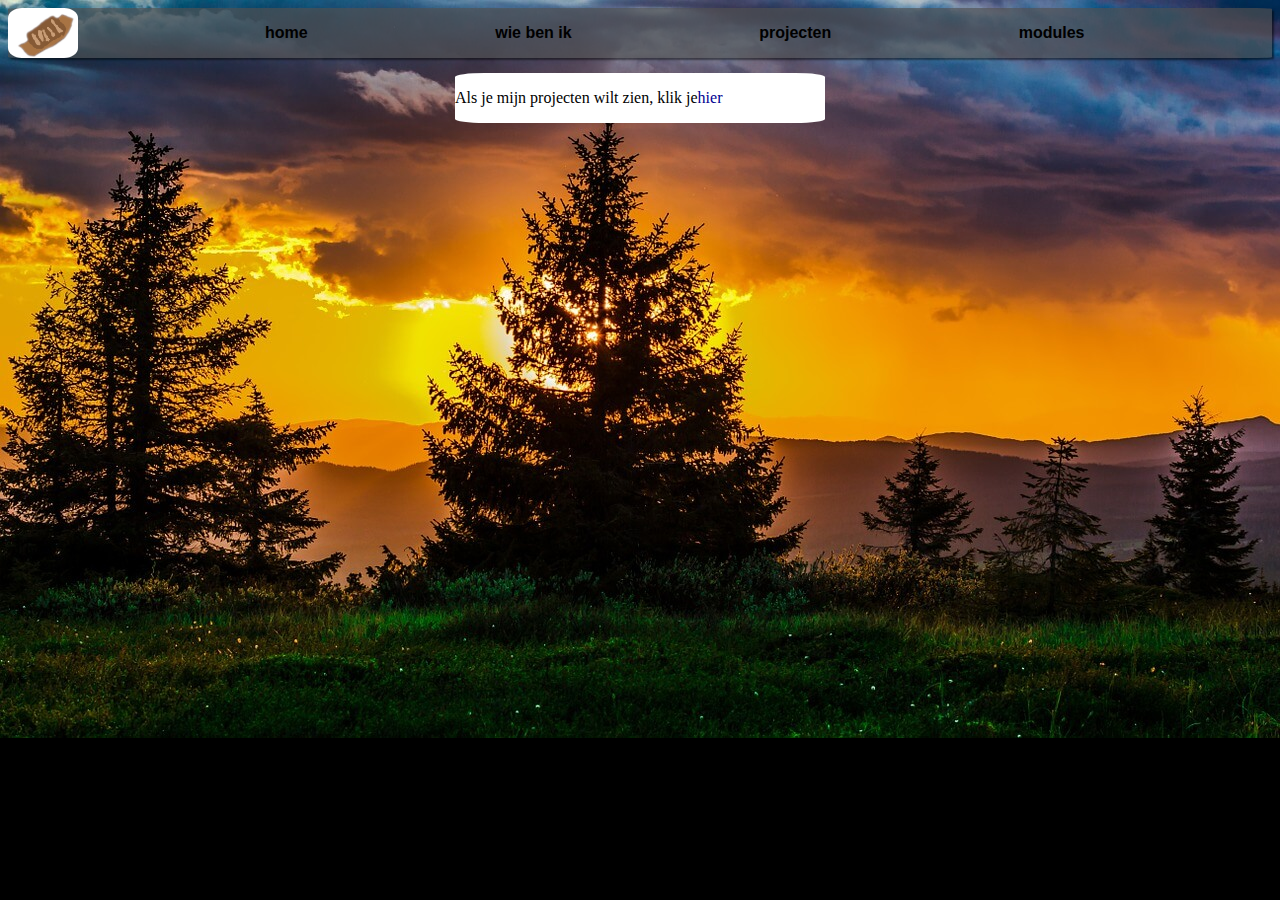
==== pro.html @ a5dcb021 "first commit" ====
<!DOCTYPE html>
<html lang="en">
<head>
    <meta charset="UTF-8">
    <meta http-equiv="X-UA-Compatible" content="IE=edge">
    <meta name="viewport" content="width=device-width, initial-scale=1.0">
    <title>Document</title>
    <link rel= "stylesheet" href="css/style.css">
    <script src="js/script.js"></script>
</head>
<body>
<div id="menu">
    <div id="logo">
    <img src="image/logo.jpg" >
    </div>
    <div id="items">
    <p  class="menuitem" id="home" onclick="home()">home</p>
    <p  class="menuitem" id="wie" onclick="wie()">wie ben ik</p>
    <p  class="menuitem" id="pro" onclick="self()">projecten</p>
    <p  class="menuitem" id="mod" onclick="mod()">modules</p>
    </div>
    
</div>
<div id="promenu">
    <p>Als je mijn projecten wilt zien, klik je </p>
    <p id="linkpro" onclick="github()"> hier </p>
</div>

</body>
</html>
---- css/style.css ----
body{
    background-image:url("../image/background.jpg") ;
    background-repeat: no-repeat;
    background-attachment: scroll;
    background-size: cover;
    background-color: black;
    justify-content: space-between;
}
div#menu {
    height: 50px;
    background-color: #525252a9;
    display:flex;
    justify-content: space-evenly;
    flex-direction: row;
    box-shadow: 2px 2px 2px rgba(0,0,0,.5);
    border-radius: 2%;
}
#menu #logo img{
    display: inline-block;
    width: auto;
    border-radius: 20%;
    height: 50px;
    
}
#menu #items{
    height: 50px;
    width: 100%;
    border: 40px 40px 40px 40px;
    display:flex;
    justify-content: space-evenly;
    
    
    
}
p.menuitem{
    font-family: 'Roboto Condensed', sans-serif;
   font-weight: 800;
}
#hmenu{
    margin:15px auto 0px ;
    background-color: white;
    display:flex;
    align-items: center;
    border-radius: 15%;
    width:165px;
    justify-content:center;
    
}
    #hmenu p{
    align-items: center;
    text-align: center;
}
.hmenuwie{
    display: flex;
    width: max-content;
    margin-top: 30px;
}

.textwie{
    margin-left:40px ;
    background-color: rgb(187, 187, 187);
    display:flex;
    border-radius: 1%;
    width:900px;
    justify-content:space-between;
    height: 400px;
}

.menuitem:hover{
color: white;
}

#promenu{
    grid-gap:0px;
    margin:15px auto auto;
    background-color: white;
    display:flex;
    border-radius: 8%;
    width:370px;
    align-content: center;
    text-align: center;
}
p#linkpro{
    display: inline;
    color: rgb(0, 0, 146);
}

div.code{
    align-items: center;
    margin-top: 20px;
    margin-left: 2px;
}

img.code{
    top: 60px;
    display: flex;
    width: 1200px;
    align-items: center;
}

.hmenumod{
    align-items: center;
    display: flex;
    flex-direction: column;
}

.textmod{
    grid-gap:0px;
    margin:15px auto auto;
    background-color: white;
    display:flex;
    border-radius: 8%;
    width:370px;
    align-content: center;
    text-align: center;
}
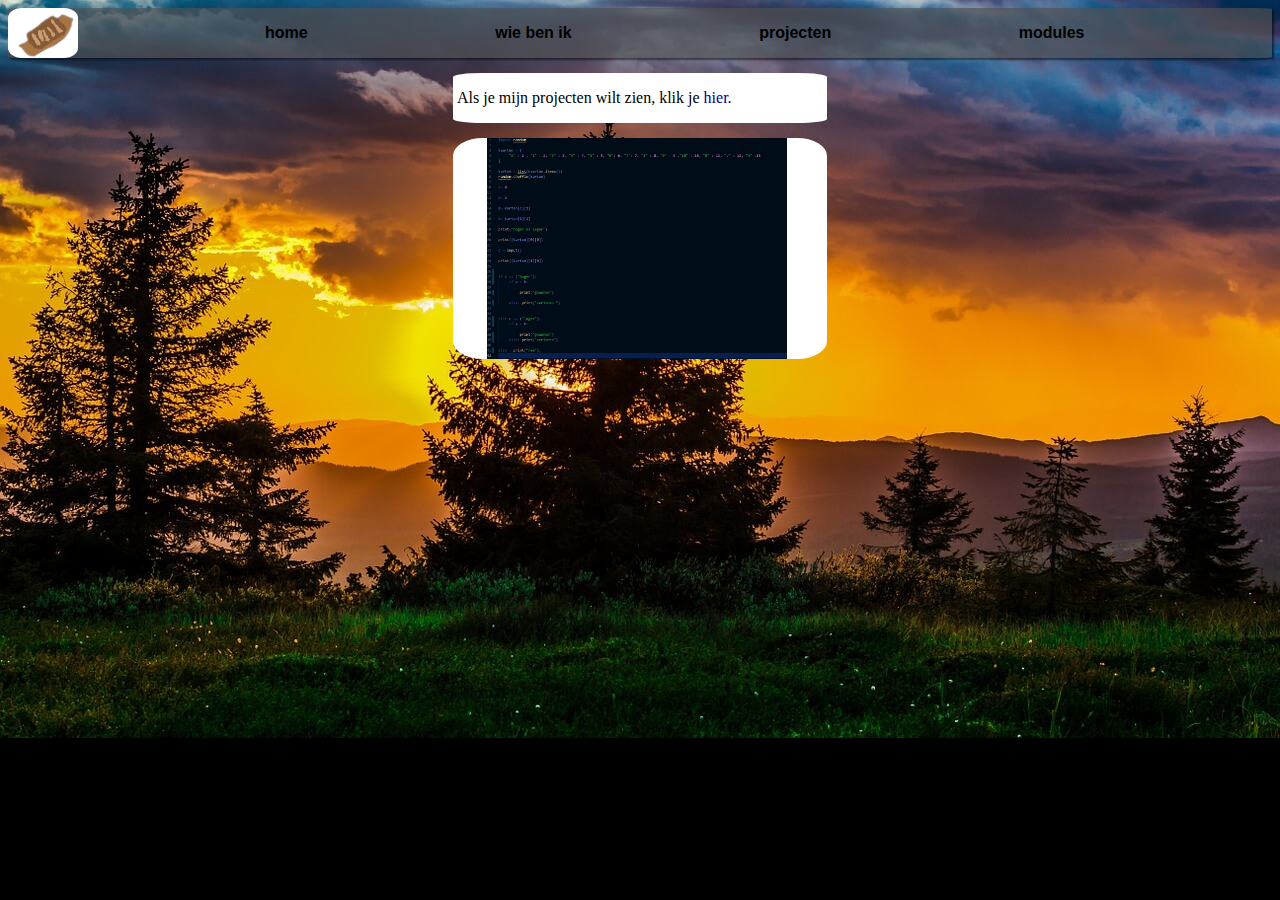
==== commit 25fc3b1a: "master" ====
--- a/pro.html
+++ b/pro.html
@@ -23,8 +23,10 @@
 </div>
 <div id="promenu">
     <p>Als je mijn projecten wilt zien, klik je </p>
-    <p id="linkpro" onclick="github()"> hier </p>
+    <p id="linkpro" onclick="github()"> hier. </p>
 </div>
-
+<div id="promenu">
+    <img class="fav " src="image/fav.jpg">
+</div>
 </body>
 </html>--- a/css/style.css
+++ b/css/style.css
@@ -49,6 +49,7 @@
     #hmenu p{
     align-items: center;
     text-align: center;
+    padding-left: 2px;
 }
 .hmenuwie{
     display: flex;
@@ -64,6 +65,11 @@
     width:900px;
     justify-content:space-between;
     height: 400px;
+    padding-left: 2px;
+}
+
+.textwie p{
+    padding-left: 4px;
 }
 
 .menuitem:hover{
@@ -79,10 +85,13 @@
     width:370px;
     align-content: center;
     text-align: center;
+    padding-left: 4px;
+    align-items: center;
 }
 p#linkpro{
     display: inline;
     color: rgb(0, 0, 146);
+    padding-left: 4px;
 }
 
 div.code{
@@ -113,4 +122,10 @@
     width:370px;
     align-content: center;
     text-align: center;
+}
+
+img.fav{
+    padding-left: 30px;
+    width: 300px;
+    align-items: center;
 }